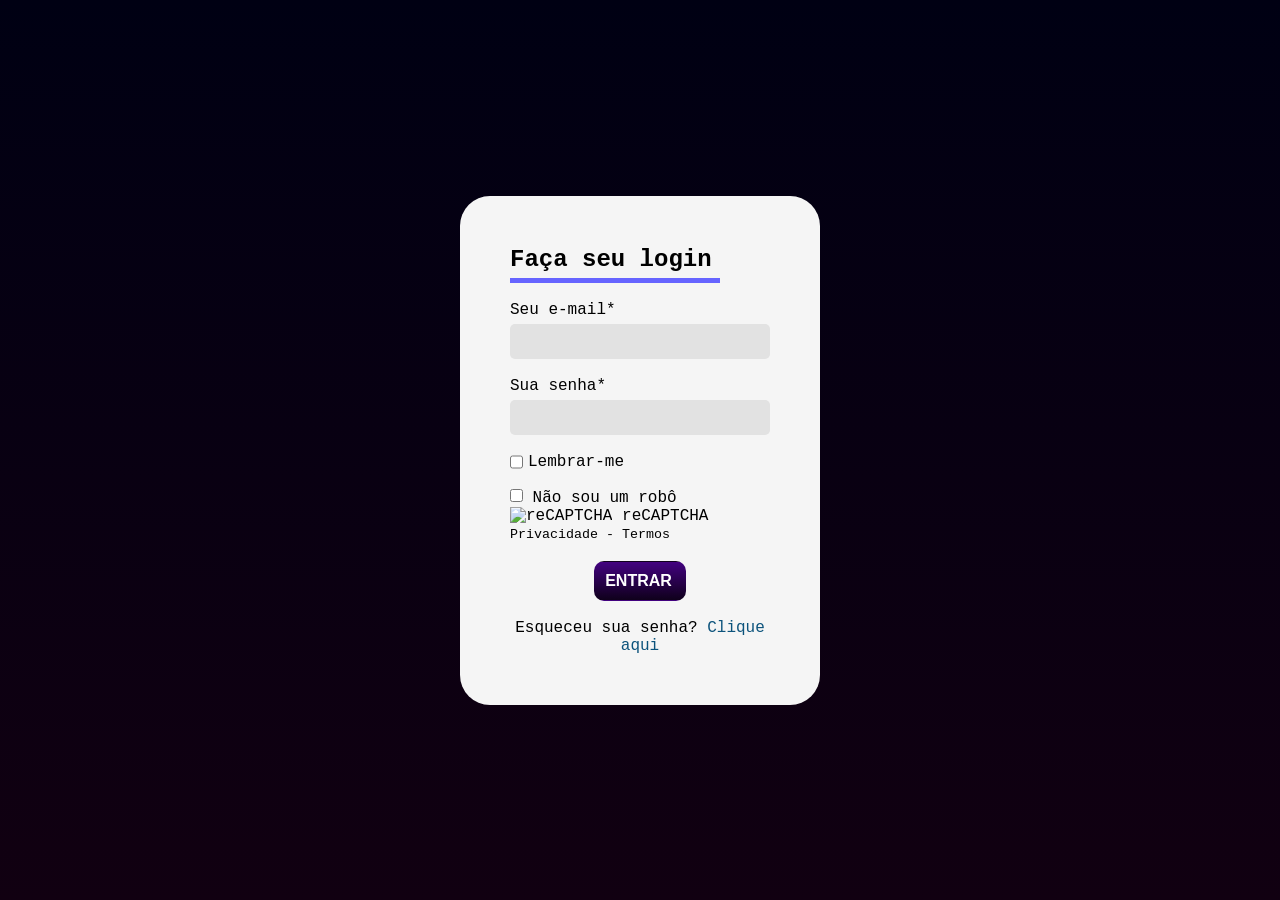
==== login.html @ 4d733e62 "projeto página de login" ====
<!DOCTYPE html>
<html lang="pt-br">
<head>
    <meta charset="UTF-8">
    <meta name="viewport" content="width=device-width, initial-scale=1.0">
    <link rel="stylesheet" href="style.css">
    <title>Página de Login</title>
</head>
<body>
    <form action="">
        <div class="titulo">
        <h1>Faça seu login</h1>
        <div class="barra-horizontal"></div>
        </div>

        <div class="campo-input">
            <label for="email">Seu e-mail*</label>
            <input type="email" id="email"/>
        </div>

        <div class="campo-input">
            <label for="password">Sua senha*</label>
            <input type="password" id="password"/>
        </div>

        <div class="lembrar-me">
            <input type="checkbox" />
            <p>Lembrar-me</p>
        </div>

        <div class="captcha-box">
            <label class="captcha-label">
                <input type="checkbox" id="captcha-check">
                <span class="custom-checkbox"></span>
                Não sou um robô
            </label>
            <div class="captcha-logo">
                <img src="" alt="reCAPTCHA">
                <span>reCAPTCHA</span>
                <small>Privacidade - Termos</small>
            </div>
        </div>

        <button>Entrar</button>

        <p class="esqueceu-senha">Esqueceu sua senha? <a href="#">Clique aqui</a></p>
    </form>
</body>
</html>
---- style.css ----
@charset "UTF-8";

*{
    margin: 0;
    padding: 0;
    box-sizing: border-box;
}

h1 {
    font-size: 24px;
}

body {
    width: 400px;
    padding: 20px;
    margin: auto;

    /*flex container*/
    display: flex;
    
    height: 100vh;
    justify-content: center;
    align-items: center;

    background-color: lightgrey;
    font-family: 'Courier New', Courier, monospace;
    background-image: linear-gradient(#000013, #110011);

form{
    /* flex child */
    background-color: #f5f5f5;
    padding: 50px;
    border-radius: 30px;
    display: flex;
    flex-direction: column;
    gap: 18px;
}

.barra-horizontal {
    background-color: #6664ff;
    height: 5px;
    width: 210px;
}
.titulo{
    display: flex;
    flex-direction: column;
    gap: 5px;
}

.campo-input {
    display: flex;
    flex-direction: column;
    gap: 5px;
}

.lembrar-me {
    display: flex;
    gap: 5px;
}

button{
    padding: 10px;
    align-self: center;
    border-radius: 10px;
    background-image: linear-gradient(#430280, #0f001b);
    border: 1px solid transparent;
    border-right-width: 4px;

    color: white;
    font-size: 16px;
    text-transform: uppercase;
    font-weight: 700;
}

input{
    padding: 10px 20px;
    border: none;
    border-radius: 5px;
    background-color: rgb(226, 226, 226);
}

a {
    color: #0c537c;
    font-weight: 500;
    text-decoration: none;
}
a:hover {
    text-decoration: underline;
}

.esqueceu-senha {
    text-align: center;
}
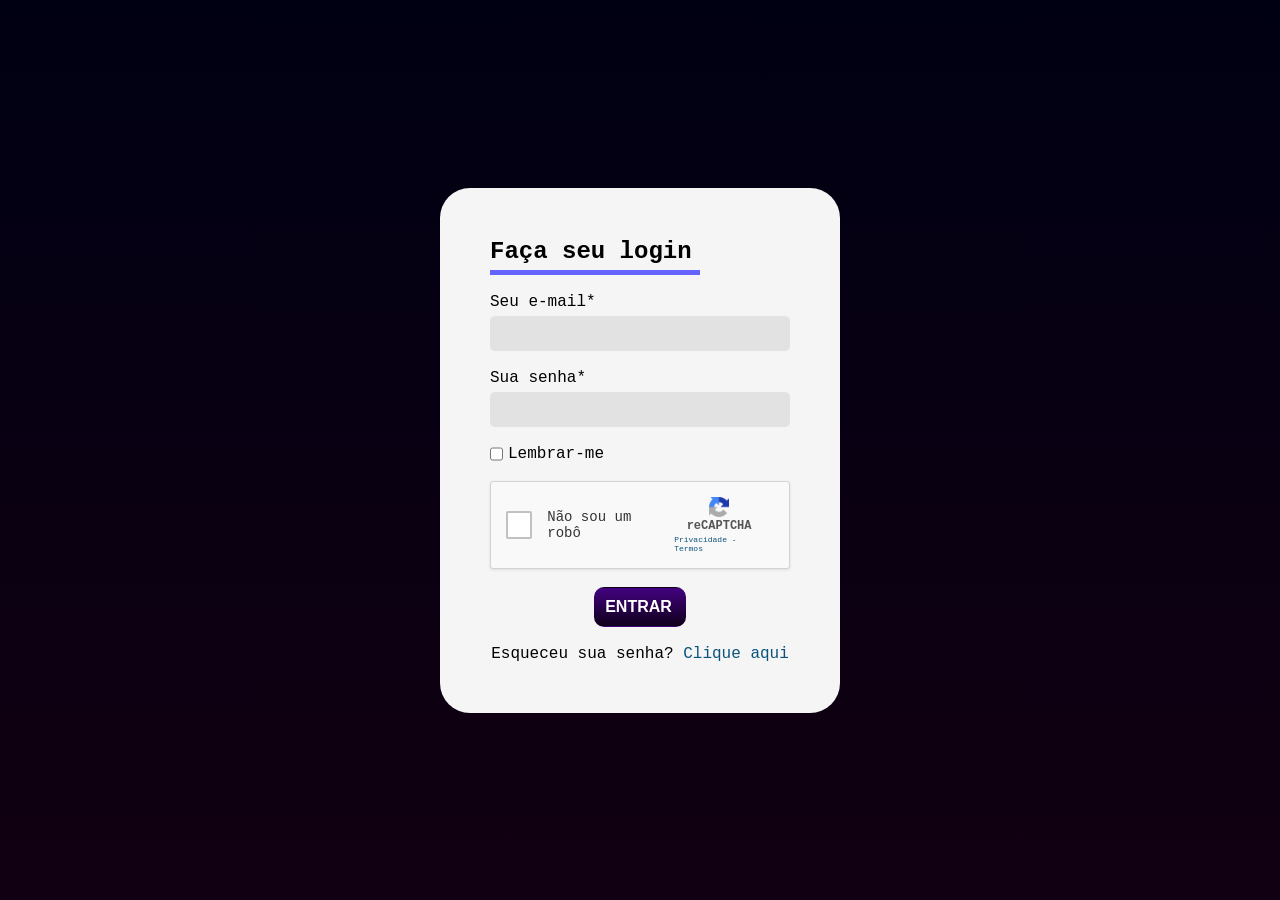
==== commit c3d5ed16: "pagina login com captcha" ====
--- a/login.html
+++ b/login.html
@@ -35,9 +35,9 @@
                 Não sou um robô
             </label>
             <div class="captcha-logo">
-                <img src="" alt="reCAPTCHA">
+                <img src="projetos/formulario-login/imagens/recaptcha_menor.png" alt="reCAPTCHA">
                 <span>reCAPTCHA</span>
-                <small>Privacidade - Termos</small>
+                <small> <a href="https://cloud.google.com/security/products/recaptcha?hl=pt-BR">Privacidade - Termos</a></small>
             </div>
         </div>
 
--- a/style.css
+++ b/style.css
@@ -25,6 +25,7 @@
     background-color: lightgrey;
     font-family: 'Courier New', Courier, monospace;
     background-image: linear-gradient(#000013, #110011);
+}
 
 form{
     /* flex child */
@@ -79,6 +80,91 @@
     background-color: rgb(226, 226, 226);
 }
 
+.captcha-box{
+    background: #f9f9f9;
+    border: 1px solid #d3d3d3;
+    border-radius: 3px;
+
+    display: flex;
+    align-items: center;
+    justify-content: space-between;
+
+    padding: 15px 25px 15px 15px;
+    width: 300px;
+    box-shadow: 0 1px 3px #0000001a;
+
+}
+
+.captcha-label{
+    display: flex;
+    align-items: center;
+    font-size: 14px;
+    color: #333;
+    cursor: pointer;
+}
+
+.captcha-label input {
+    display: none; /*esconde o checkbox padrao*/
+}
+
+.custom-checkbox {
+    width: 28px;
+    height: 28px;
+    border: 2px solid #c1c1c1;
+    border-radius: 2px;
+    margin-right: 15px;
+    position: relative;
+    background-color: #fff;
+    transition: all 0.2s ease;
+}
+
+/* efeto ao marcar o checkbox  */
+.captcha-label input:checked + .custom-checkbox {
+    border-color: #4da8da;
+    background-color: #fff;
+}
+
+.captcha-label input:checked + .custom-checkbox::after{
+    content: '';
+    position: absolute;
+    left: 8px;
+    top: 3px;
+
+    width: 6px;
+    height: 12px;
+
+    border: solid #00a0d2;
+    border-width: 0 3px 3px 0;
+
+    transform: rotate(45deg);
+}
+
+.captcha-logo {
+    display: flex;
+    flex-direction: column;
+    align-items: center;
+    font-size: 10px;
+    color: #555;
+    margin-left: 10px;
+}
+
+.captcha-logo img {
+    width: 20px;
+    height: 20px;
+    margin-bottom: 2px;
+}
+
+.captcha-logo span {
+    font-size: 12px;
+    font-weight: bold;
+    color: #555;
+}
+
+.captcha-logo small {
+    font-size: 8px;
+    color: #999;
+    margin-top: 2px;
+}
 a {
     color: #0c537c;
     font-weight: 500;
